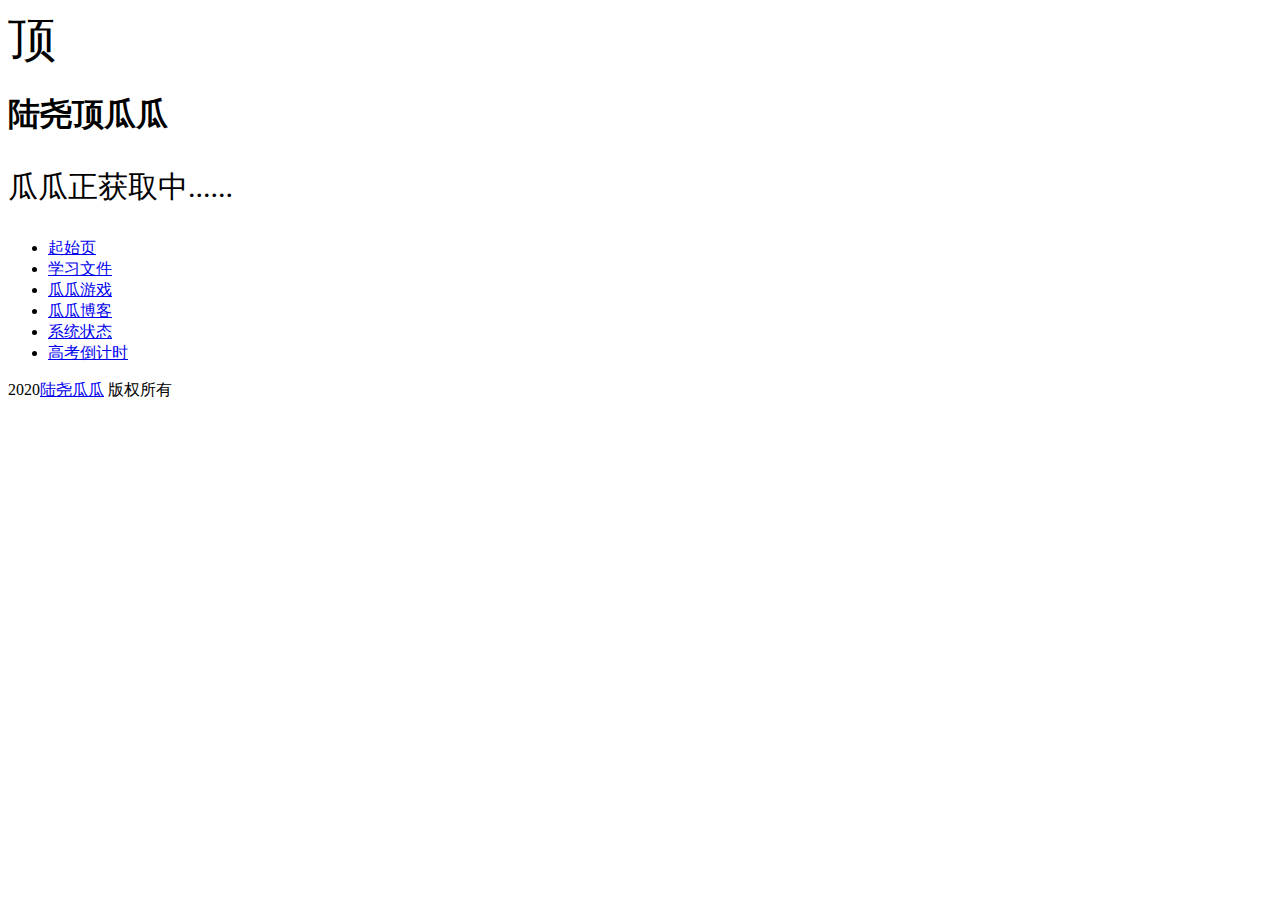
==== index.html @ 7d6e6800 "Update index.html" ====
<!DOCTYPE HTML>
<html>
	<head>

		<title>陆尧顶瓜瓜</title>
		<meta charset="utf-8" />
		<meta name="Description" content="陆尧瓜瓜,瓜瓜,陆尧顶瓜瓜">
		<meta name="viewport" content="width=device-width, initial-scale=1">
		<link rel="stylesheet" href="https://codes.luyaoguagua.top/css/main.css"  />
		<link rel="shortcut icon" href="https://source.luyaoguagua.top/ico/favicon.ico" >
		<script type="text/javascript">
                (function(c,l,a,r,i,t,y){
                c[a]=c[a]||function(){(c[a].q=c[a].q||[]).push(arguments)};
                t=l.createElement(r);t.async=1;t.src="https://www.clarity.ms/tag/"+i;
                y=l.getElementsByTagName(r)[0];y.parentNode.insertBefore(t,y);
                })(window, document, "clarity", "script", "6p7swv41va");
                </script>
	</head>
	<body> 

         

		<!-- Wrapper -->
			<div id="wrapper">

				<!-- Header -->
					<header id="header">
						<div class="logo">

							<span class=""><font size="8">顶</font></span>						</div>
						<div class="content">
							<div class="inner">
								<h1>陆尧顶瓜瓜</h1>
								<p id="hitokoto" style="font-size: 30px;">瓜瓜正获取中......</p>

<script>
  fetch('https://v1.hitokoto.cn')
    .then(response => response.json())
    .then(data => {
      const hitokoto = document.getElementById('hitokoto')
      hitokoto.innerText = data.hitokoto
    })
    .catch(console.error)
</script>

							</div>
						</div>
						<nav>
							<ul>
								<li><a href="https://start.luyaoguagua.top/" target="_blank" rel="noopener">起始页</a></li>
								<li><a href="https://study.luyaoguagua.top/" target="_blank" rel="noopener">学习文件</a></li>
								<li><a href="https://game.luyaoguagua.top/"target="_blank" rel="noopener">瓜瓜游戏</a></li>
								<li><a href="http://blog.luyaoguagua.top/"target="_blank" rel="noopener">瓜瓜博客</a></li>
								<li><a href="https://status.luyaoguagua.top/"target="_blank" rel="noopener">系统状态</a></li>
								<li><a href="https://timer.luyaoguagua.top/"target="_blank" rel="noopener">高考倒计时</a></li>

								<!--<li><a href="#elements">Elements</a></li>-->
							</ul>
						</nav>
					</header>

				<!-- Footer -->
					<footer id="footer">
						<p class="copyright">2020<a href="https://www.luyaoguagua.top/" target="_blank">陆尧瓜瓜</a> 版权所有


					</footer>

			</div>

		<!-- BG -->
			<div id="bg"></div>

		<!-- Scripts -->
			<script src="https://codes.luyaoguagua.top/js/jquery.min.js" ></script>
			<script src="https://codes.luyaoguagua.top/js/skel.min.js" ></script>
		        <script src="https://codes.luyaoguagua.top/js/util.js" ></script>
			<script src="https://codes.luyaoguagua.top/js/main.js" ></script>


	</body>
</html>
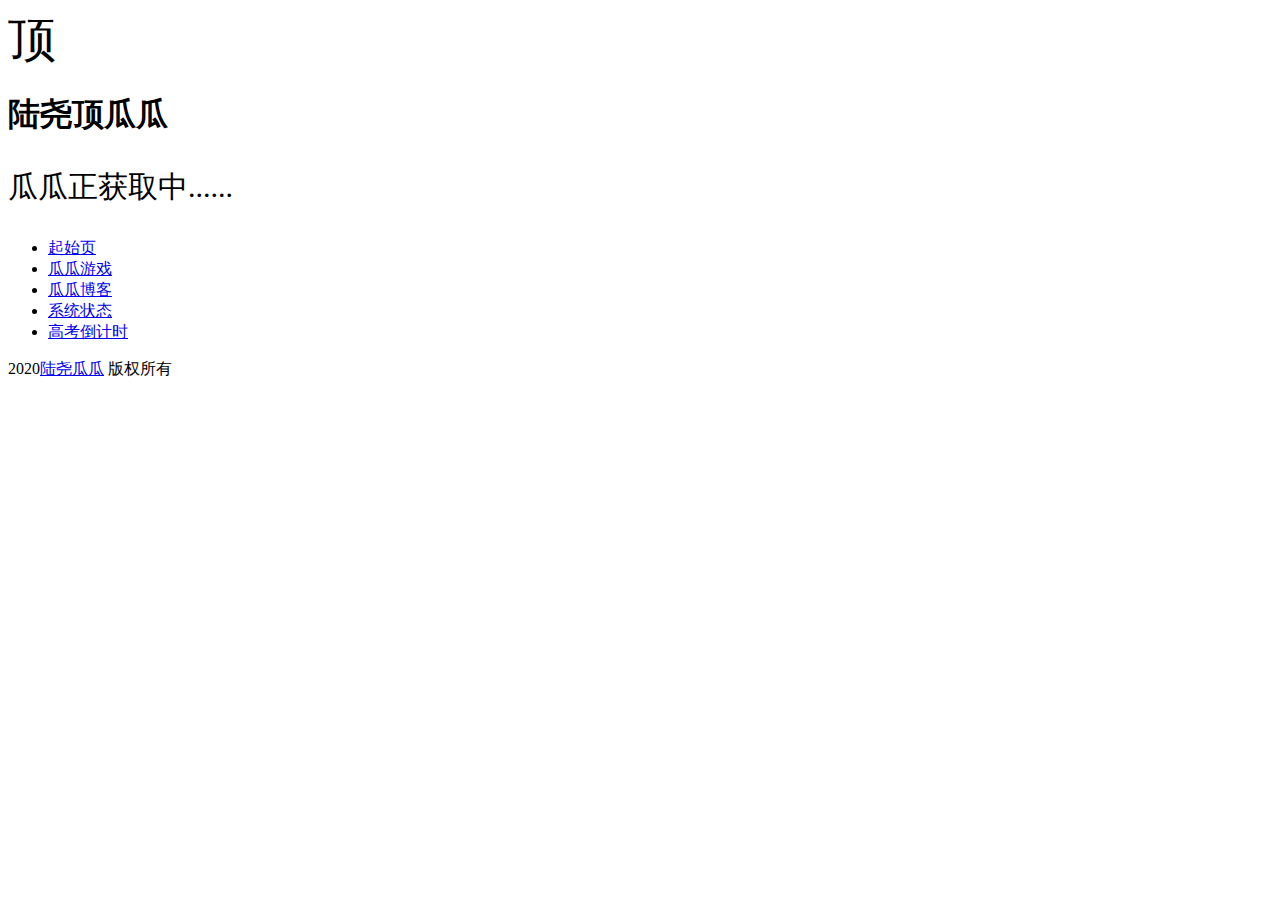
==== commit 74d3f8e1: "Update index.html" ====
--- a/index.html
+++ b/index.html
@@ -8,13 +8,6 @@
 		<meta name="viewport" content="width=device-width, initial-scale=1">
 		<link rel="stylesheet" href="https://codes.luyaoguagua.top/css/main.css"  />
 		<link rel="shortcut icon" href="https://source.luyaoguagua.top/ico/favicon.ico" >
-		<script type="text/javascript">
-                (function(c,l,a,r,i,t,y){
-                c[a]=c[a]||function(){(c[a].q=c[a].q||[]).push(arguments)};
-                t=l.createElement(r);t.async=1;t.src="https://www.clarity.ms/tag/"+i;
-                y=l.getElementsByTagName(r)[0];y.parentNode.insertBefore(t,y);
-                })(window, document, "clarity", "script", "6p7swv41va");
-                </script>
 	</head>
 	<body> 
 
@@ -48,7 +41,6 @@
 						<nav>
 							<ul>
 								<li><a href="https://start.luyaoguagua.top/" target="_blank" rel="noopener">起始页</a></li>
-								<li><a href="https://study.luyaoguagua.top/" target="_blank" rel="noopener">学习文件</a></li>
 								<li><a href="https://game.luyaoguagua.top/"target="_blank" rel="noopener">瓜瓜游戏</a></li>
 								<li><a href="http://blog.luyaoguagua.top/"target="_blank" rel="noopener">瓜瓜博客</a></li>
 								<li><a href="https://status.luyaoguagua.top/"target="_blank" rel="noopener">系统状态</a></li>
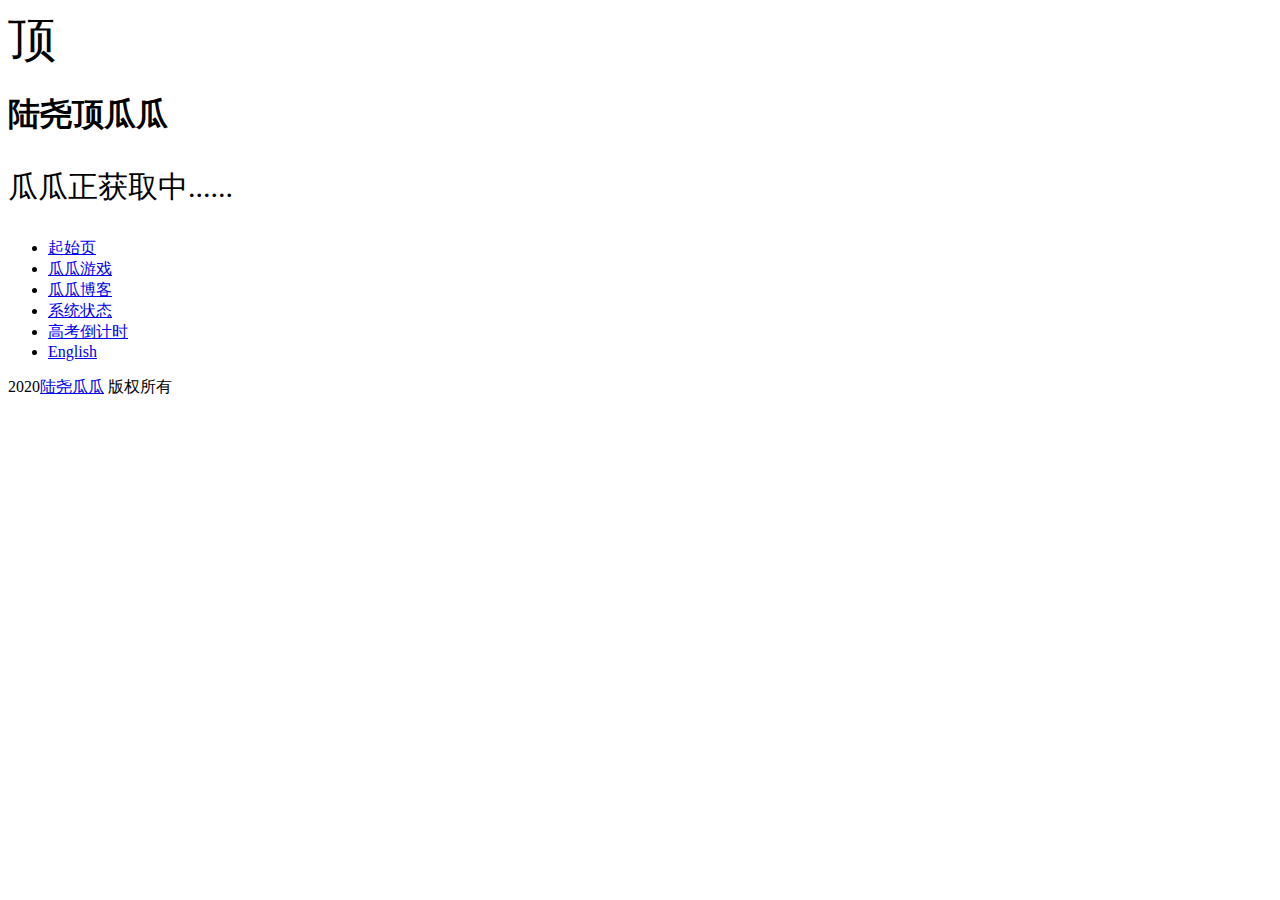
==== commit 4395e607: "Update index.html" ====
--- a/index.html
+++ b/index.html
@@ -45,6 +45,7 @@
 								<li><a href="http://blog.luyaoguagua.top/"target="_blank" rel="noopener">瓜瓜博客</a></li>
 								<li><a href="https://status.luyaoguagua.top/"target="_blank" rel="noopener">系统状态</a></li>
 								<li><a href="https://timer.luyaoguagua.top/"target="_blank" rel="noopener">高考倒计时</a></li>
+								<li><a href="https://www.luyaoguagua.top/en.html"target="_blank" rel="noopener">English</a></li>
 
 								<!--<li><a href="#elements">Elements</a></li>-->
 							</ul>
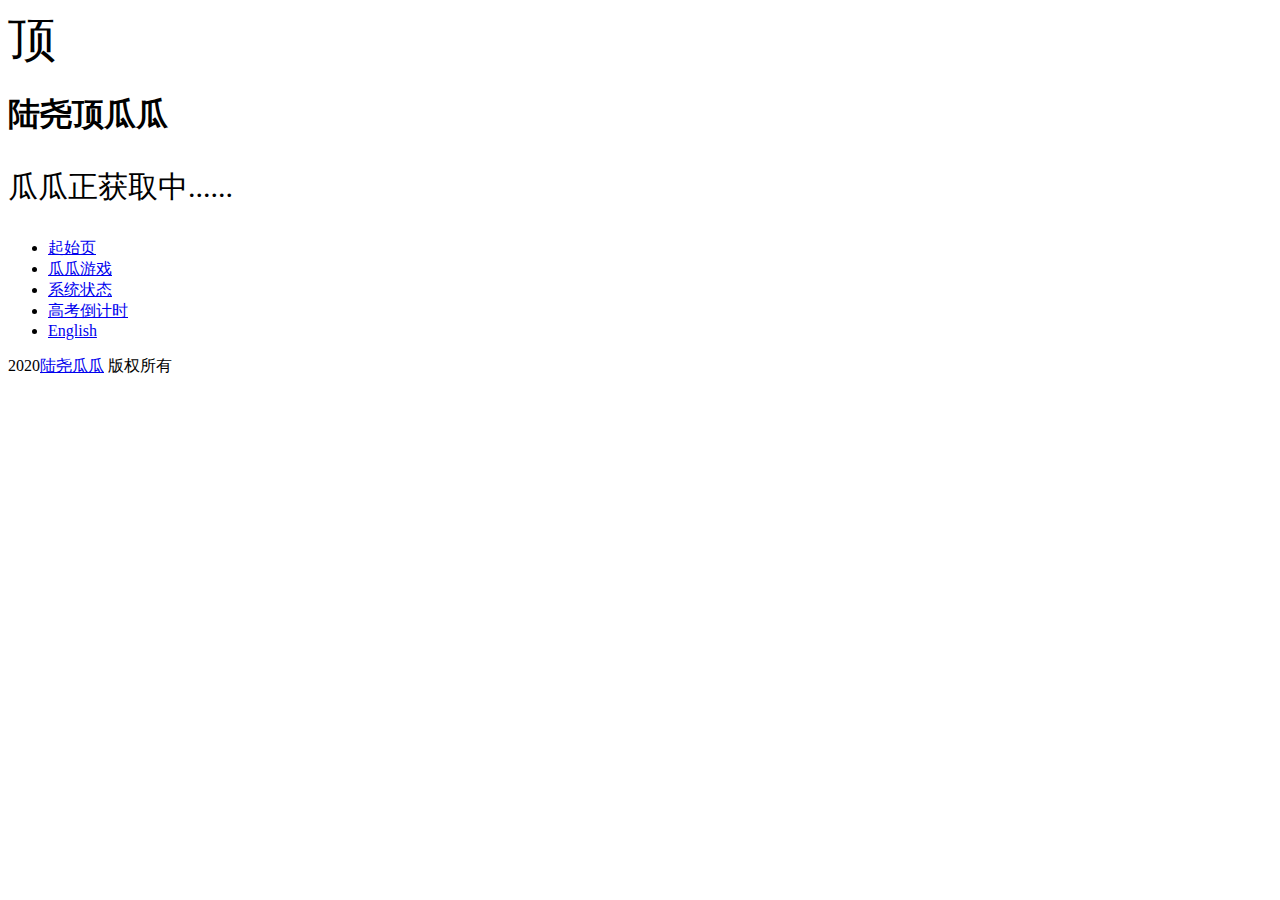
==== commit 80d17cfd: "Update index.html" ====
--- a/index.html
+++ b/index.html
@@ -42,7 +42,6 @@
 							<ul>
 								<li><a href="https://start.luyaoguagua.top/" target="_blank" rel="noopener">起始页</a></li>
 								<li><a href="https://game.luyaoguagua.top/"target="_blank" rel="noopener">瓜瓜游戏</a></li>
-								<li><a href="http://blog.luyaoguagua.top/"target="_blank" rel="noopener">瓜瓜博客</a></li>
 								<li><a href="https://status.luyaoguagua.top/"target="_blank" rel="noopener">系统状态</a></li>
 								<li><a href="https://timer.luyaoguagua.top/"target="_blank" rel="noopener">高考倒计时</a></li>
 								<li><a href="https://www.luyaoguagua.top/en.html"target="_blank" rel="noopener">English</a></li>
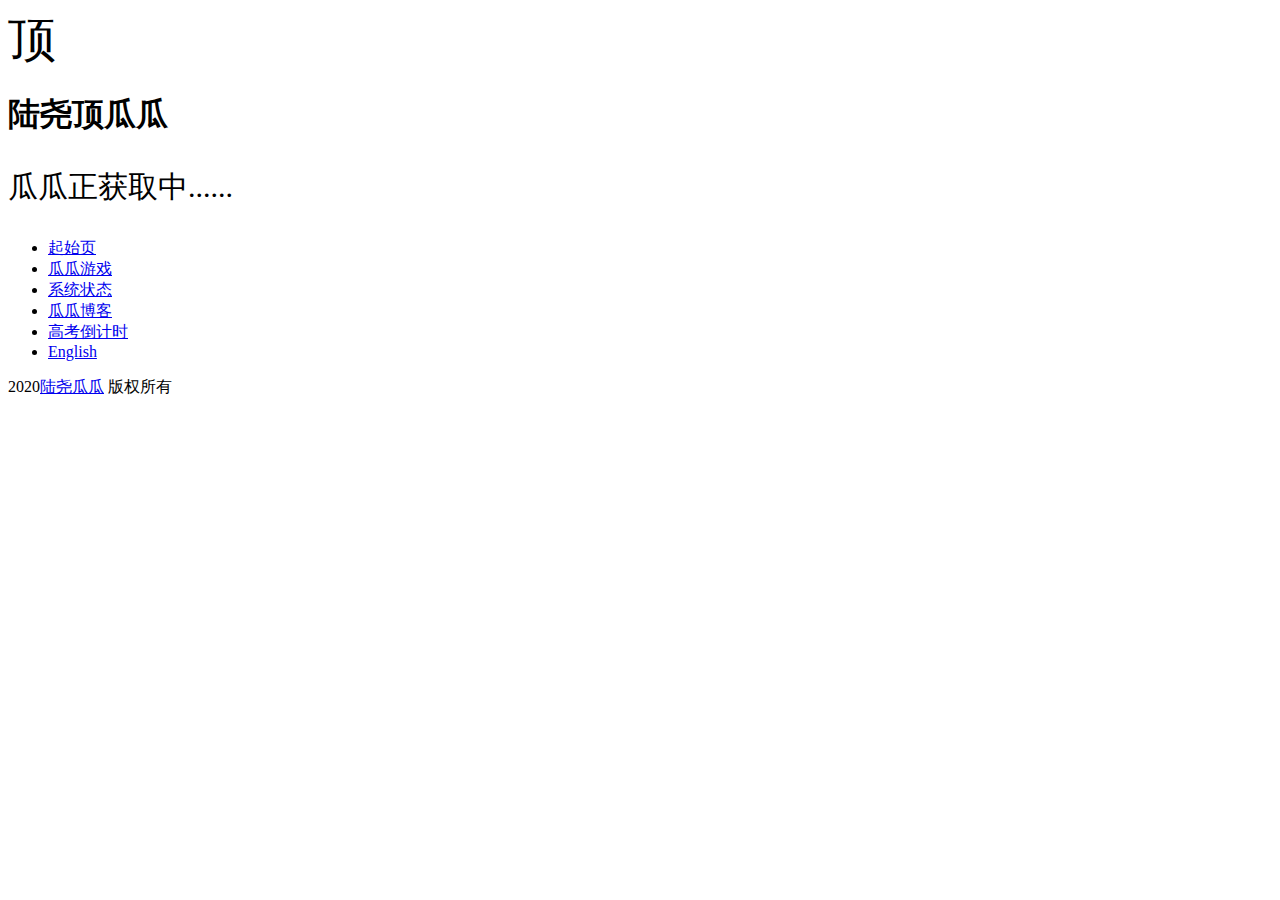
==== commit 69390d46: "Update index.html" ====
--- a/index.html
+++ b/index.html
@@ -43,6 +43,7 @@
 								<li><a href="https://start.luyaoguagua.top/" target="_blank" rel="noopener">起始页</a></li>
 								<li><a href="https://game.luyaoguagua.top/"target="_blank" rel="noopener">瓜瓜游戏</a></li>
 								<li><a href="https://status.luyaoguagua.top/"target="_blank" rel="noopener">系统状态</a></li>
+								<li><a href="https://blog.luyaoguagua.top/"target="_blank" rel="noopener">瓜瓜博客</a></li>
 								<li><a href="https://timer.luyaoguagua.top/"target="_blank" rel="noopener">高考倒计时</a></li>
 								<li><a href="https://www.luyaoguagua.top/en.html"target="_blank" rel="noopener">English</a></li>
 
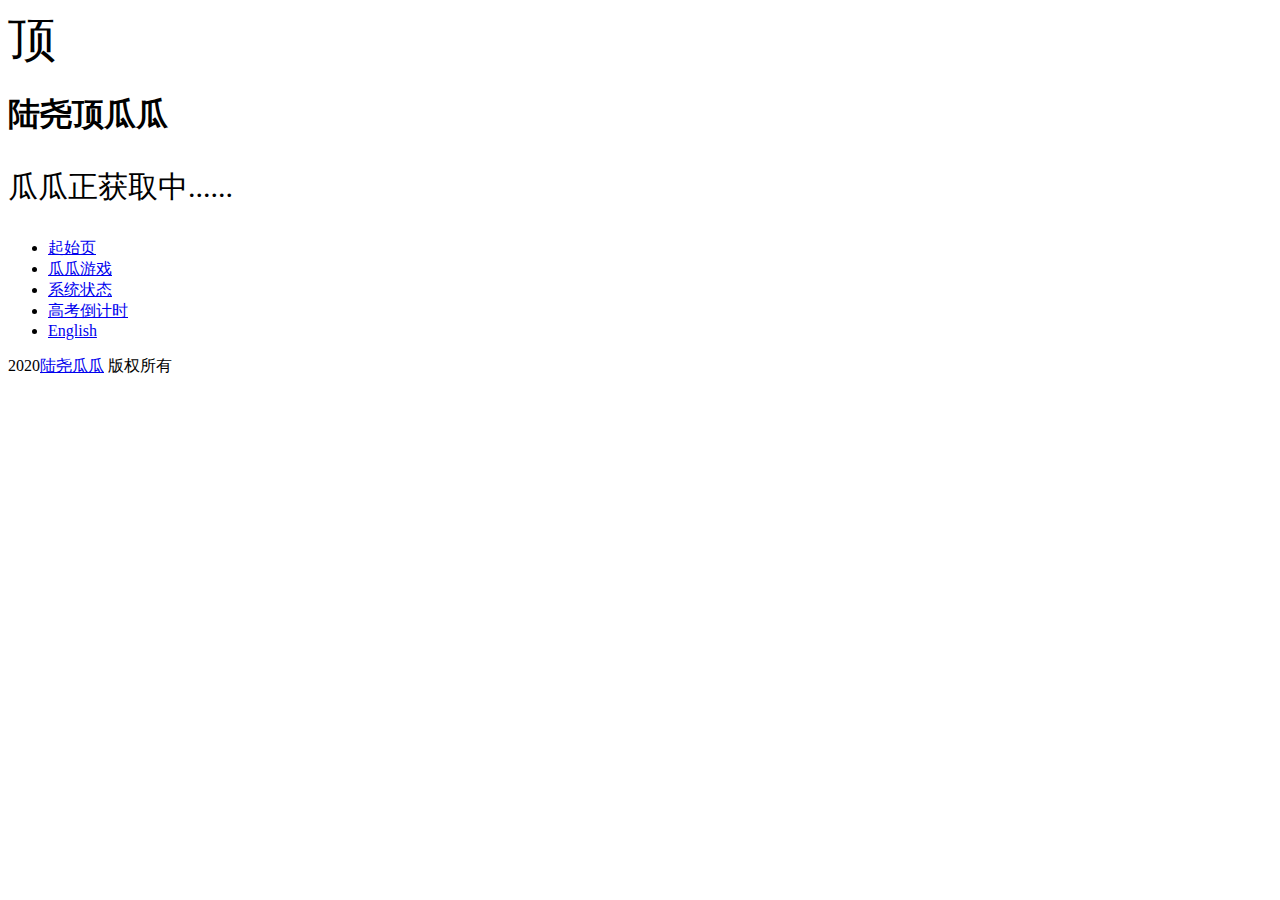
==== commit 6e8203c0: "Update index.html" ====
--- a/index.html
+++ b/index.html
@@ -43,7 +43,6 @@
 								<li><a href="https://start.luyaoguagua.top/" target="_blank" rel="noopener">起始页</a></li>
 								<li><a href="https://game.luyaoguagua.top/"target="_blank" rel="noopener">瓜瓜游戏</a></li>
 								<li><a href="https://status.luyaoguagua.top/"target="_blank" rel="noopener">系统状态</a></li>
-								<li><a href="https://blog.luyaoguagua.top/"target="_blank" rel="noopener">瓜瓜博客</a></li>
 								<li><a href="https://timer.luyaoguagua.top/"target="_blank" rel="noopener">高考倒计时</a></li>
 								<li><a href="https://www.luyaoguagua.top/en.html"target="_blank" rel="noopener">English</a></li>
 
